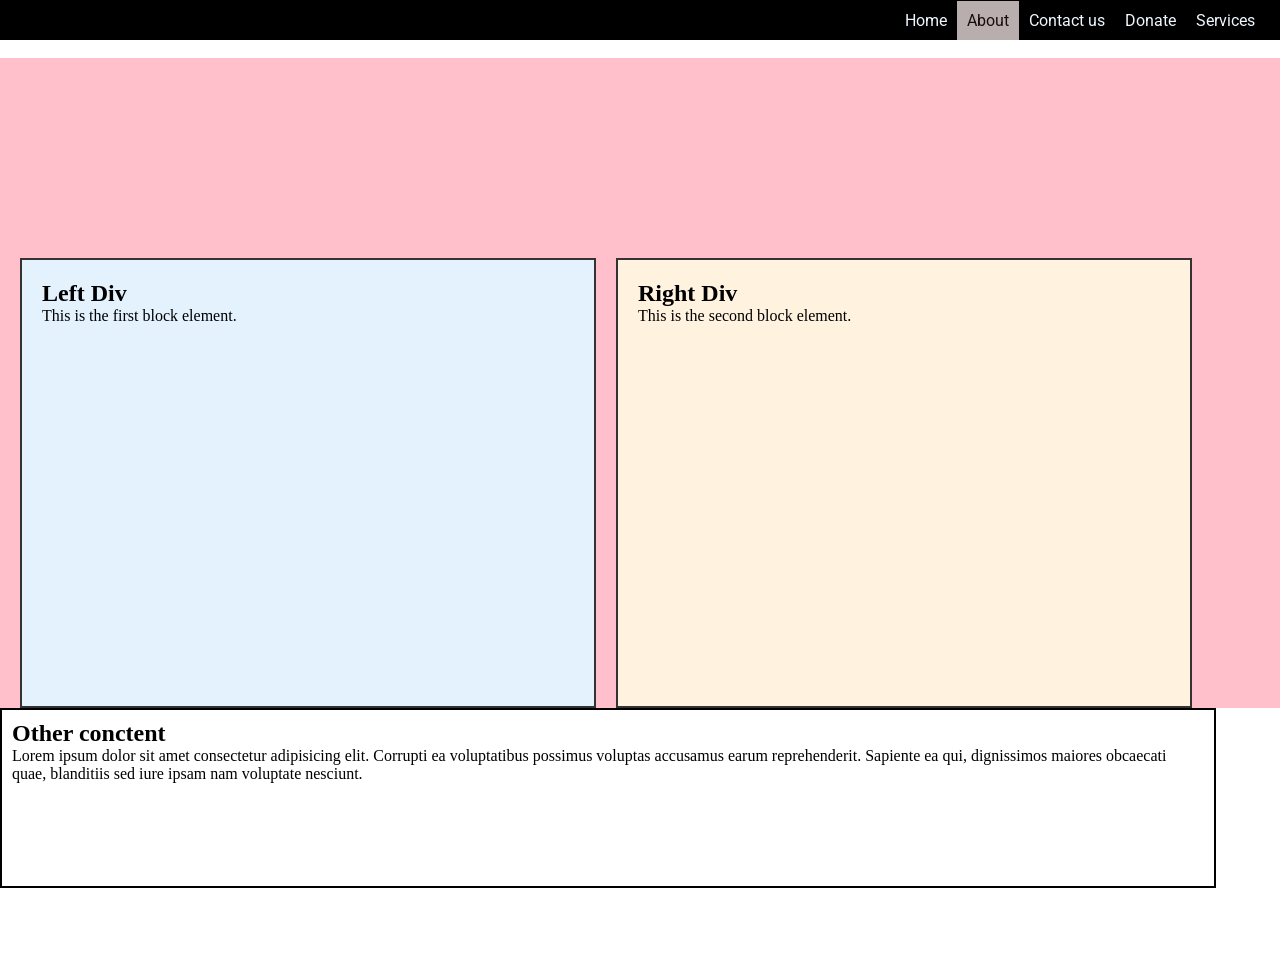
==== contact_us.html @ 133bae20 "Here is the skeleton of an ideal website." ====
<!DOCTYPE html>
<html lang="en">
<head>
    <meta charset="UTF-8">
    <meta name="viewport" content="width=device-width, initial-scale=1.0">
    <title>First Full page - Handmade Wensite</title>
    <link rel="stylesheet" href="style.css">
    <style>
@import url('https://fonts.googleapis.com/css2?family=Roboto:ital,wght@0,100..900;1,100..900&display=swap');
</style>
</head>
<<body>
    <nav>
        <ul>
            <li><a href="index.html">Home</a></li>
            <li><a href="about.html" class="actv">About</a></li>
            <li><a href="contact_us.html">Contact us</a></li>
            <li><a href="donate.html">Donate</a></li>
            <li><a href="services.html">Services</a></li>
        </ul>
    </nav>
    <main>
        <div class="container">
            <div class="boxRapper">
                <div class="box box-1">
                    <h2>Left Div</h2>
                    <p>This is the first block element.</p>
                </div>
                <div class="box box-2">
                    <h2>Right Div</h2>
                    <p>This is the second block element.</p>
                </div>
            </div>
        </div>
        <div class="other_content">
            <h2>Other conctent</h2>
            <p>Lorem ipsum dolor sit amet consectetur adipisicing elit. Corrupti ea voluptatibus possimus voluptas
                accusamus earum reprehenderit. Sapiente ea qui, dignissimos maiores obcaecati quae, blanditiis sed iure
                ipsam nam voluptate nesciunt.</p>
        </div>


    </main>
    <footer>
    </footer>
</body>

</html>
---- style.css ----
* {
    padding: 0;
    margin: 0;
    box-sizing: border-box;
}

/* body{
    background: #503f3f;
} */

nav {
    width: 100vw;
    height: 40px;
    position: fixed;
    top: 0px;
    left: 0px;
    background-color: black;
    /* display: block; */
    font-family: "Roboto", sans-serif;
}

ul {
    width: 100%;
    height: 40px;
    padding-right: 15px;
    display: flex;
    flex-direction: row;
    align-items: center;
    justify-content: flex-end;
    list-style-type: none;
}

/* li{
} */
a {
    color: aliceblue;
    /* float: right; */
    text-decoration: none;
    /* display: inline; */
    text-align: center;
    padding: 10px;
    /* float: right; */
}


a:hover {
    background-color: rgba(219, 189, 189, 0.288);
}

.actv {
    color: rgb(26, 12, 12);
    background-color: rgb(185, 174, 174) !important;

}

main {
    width: 100%;
    height: 100vh;

    /* background-color: #ee13131f; */

}

.first_div {
    border: 2px solid black;
    width: 45vw;
    height: 45vh;
    display: block;
}

.container {
    width: 100%;
    height: 650px;
    background-color: pink;
    
    margin-top: 40px;
    /* Space between divs */
    padding: 200px 20px;
}
.boxRapper{
    display: flex;
    gap: 20px;

}

.box {
    /* flex: 1; */
    /* Makes both divs equal width */
    padding: 20px;
    /* background-color: #f0f0f0; */
    border: 2px solid #333;
    /* border-radius: 8px; */
    height: 50vh;
    width: 45vw;
}

.box-1 {
    background-color: #e3f2fd;
}

.box-2 {
    background-color: #fff3e0;
}

.other_content {
    height: 20vh;
    width: 95vw;
    border: 2px solid black;
    padding: 10px;

}
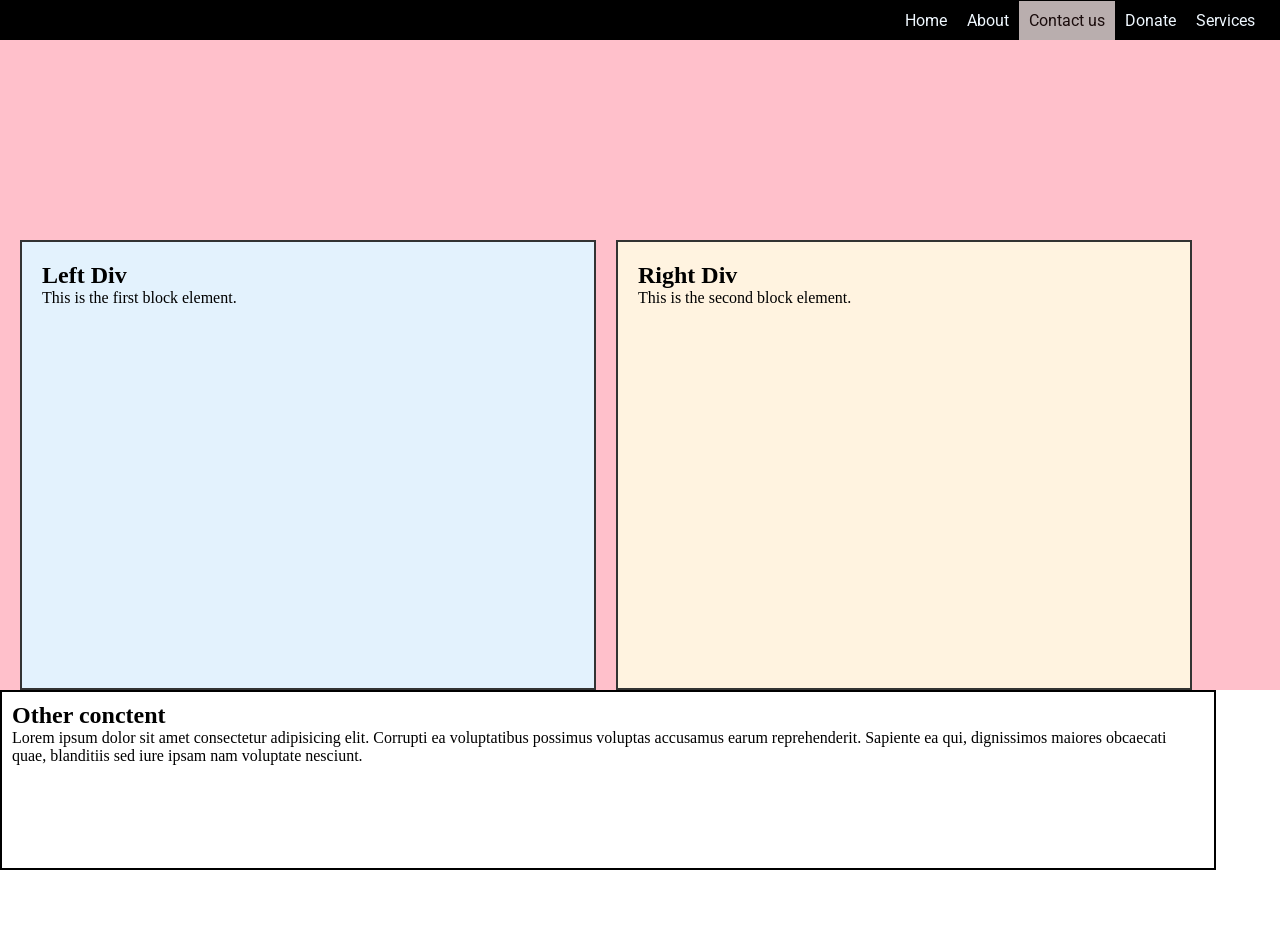
==== commit 3102d890: "some" ====
--- a/contact_us.html
+++ b/contact_us.html
@@ -9,12 +9,12 @@
 @import url('https://fonts.googleapis.com/css2?family=Roboto:ital,wght@0,100..900;1,100..900&display=swap');
 </style>
 </head>
-<<body>
+<body>
     <nav>
         <ul>
             <li><a href="index.html">Home</a></li>
-            <li><a href="about.html" class="actv">About</a></li>
-            <li><a href="contact_us.html">Contact us</a></li>
+            <li><a href="about.html" >About</a></li>
+            <li><a href="contact_us.html" class="actv">Contact us</a></li>
             <li><a href="donate.html">Donate</a></li>
             <li><a href="services.html">Services</a></li>
         </ul>
